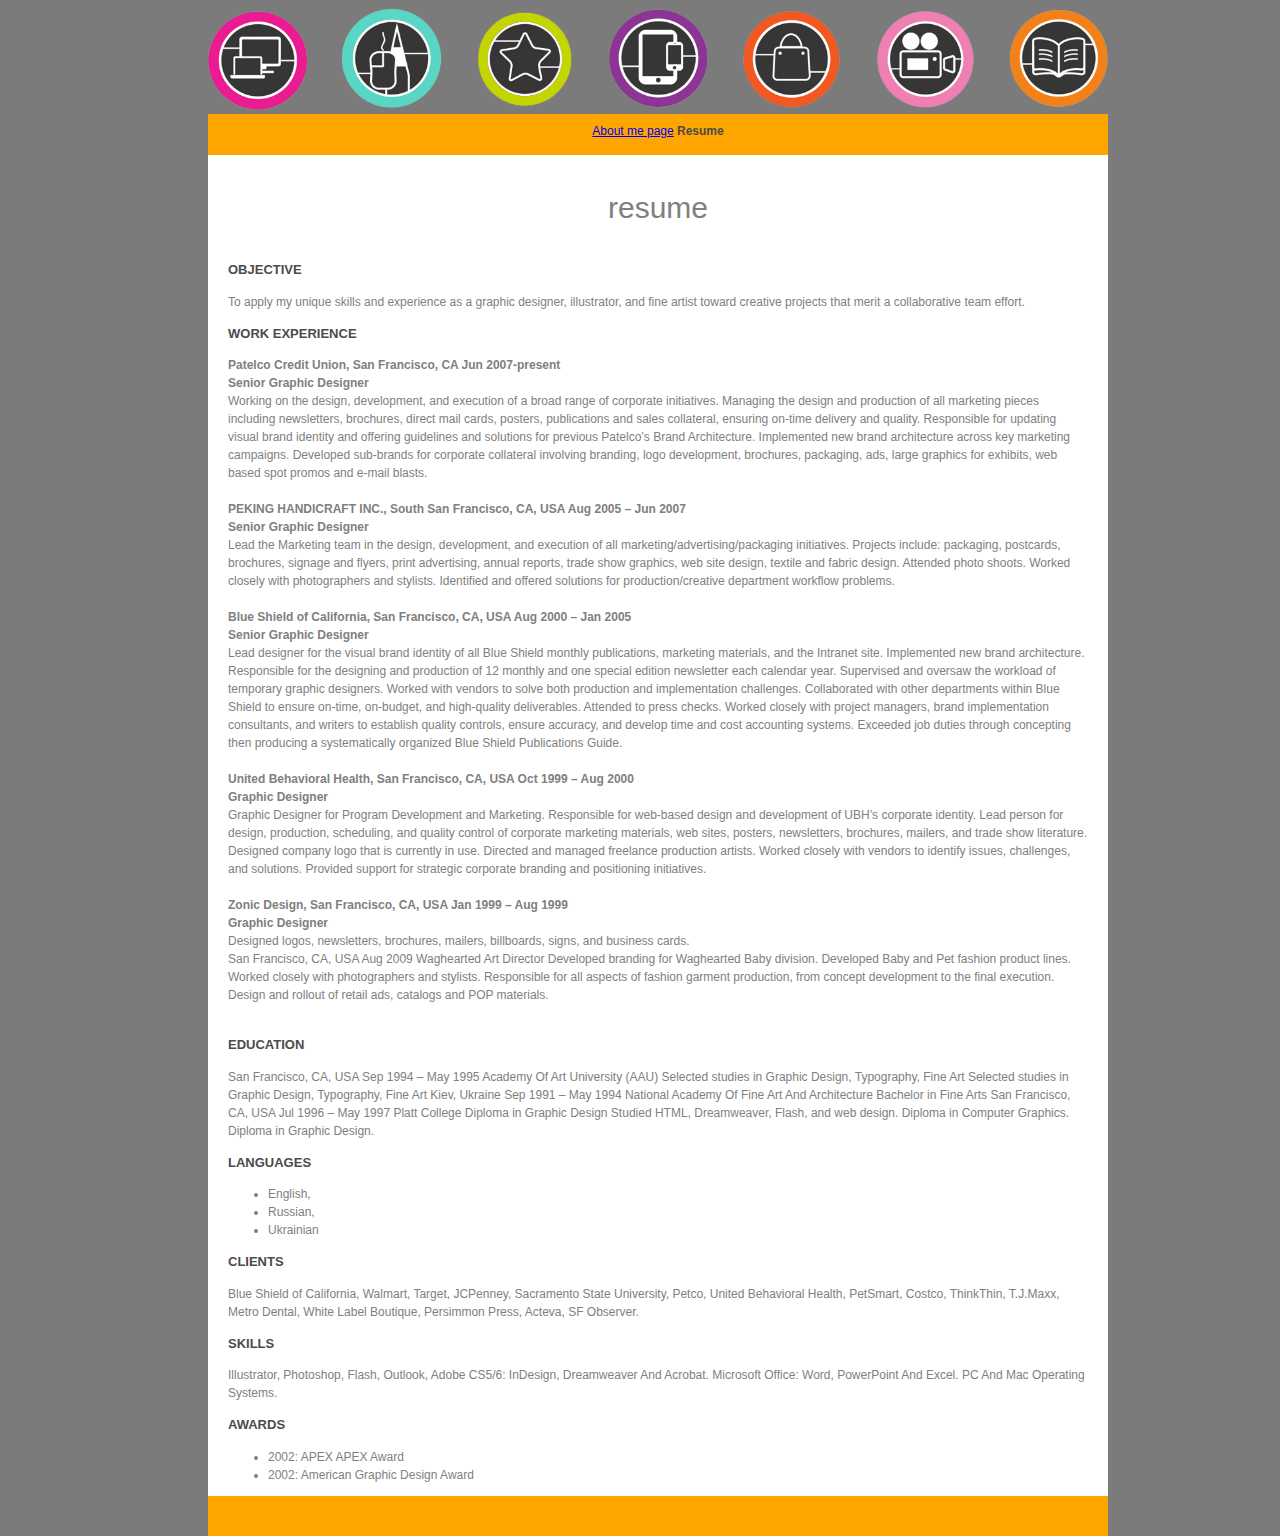
==== Resume/resume1.html @ a2786b96 "Initial Commit" ====
<!doctype html>
<html lang="en">
  <head>
    <meta charset="utf-8">
    <title>Resume</title>
<link rel="stylesheet" href="resume.css">
</head>
<body>

<img 
<img style="width: 130px;margin-left:185px;"src="web.png" alt="web design"/>
<img style="width: 130px;margin-left:1px;"src="illustration.png" alt="illustration"/>
<img style="width: 130px;margin-left:1px;"src="identity.png" alt="identity"/>
<img style="width: 130px;margin-left:1px;"src="mobile.png" alt="mobile"/>
<img style="width: 130px;margin-left:1px;"src="fashion.png" alt="fashion"/>
<img style="width: 130px;margin-left:1px;"src="video.png" alt="video"/>
<img style="width: 130px;margin-left:1px;"src="marketing.png" alt="marketing"/>

</div>

</div>

<div id="navigation" style="margin-left:200px;width:884px;background-color:#FFA500;height:25px;text-align:center;font-size:12px;color:#4d4b4b;padding:8px;"><a href="about_me.html">About me page</a><strong>  Resume</strong>
    </div>

<div id="content" style="margin-left:200px;background-color:#ffffff;height:1380px;width:900px;float:left;">
<p style="text-align:center;font-size:30px;color:gray;">resume</p>
<h3>OBJECTIVE</h3> 
<p>To apply my unique skills and experience as a graphic designer, illustrator, and fine artist toward creative projects that merit a collaborative team effort.
<br>

<h3>WORK EXPERIENCE</h3> 
<p style="margin-left:20px;margin-right:20px;font-family:arial;color:gray;font-size:12px;">
<span style='color:gray;font-weight:bold;'>Patelco Credit Union, San Francisco, CA
Jun 2007-present<br>
Senior Graphic Designer</span><br>
Working on the design, development, and execution of a broad range of corporate initiatives. Managing the design and production of all marketing pieces including newsletters, brochures, direct mail cards, posters, publications and sales collateral, ensuring on-time delivery and quality. Responsible for updating visual brand identity and offering guidelines and solutions for previous Patelco’s Brand Architecture. Implemented new brand architecture across key marketing campaigns. Developed sub-brands for corporate collateral involving branding, logo development, brochures, packaging, ads, large graphics for exhibits, web based spot promos and e-mail blasts.<br><br>
<span style='color:gray;font-weight:bold;'>PEKING HANDICRAFT INC., South San Francisco, CA, USA
Aug 2005 – Jun 2007<br>
Senior Graphic Designer</span><br>
Lead the Marketing team in the design, development, and execution of all marketing/advertising/packaging initiatives. Projects include: packaging, postcards, brochures, signage and flyers, print advertising, annual reports, trade show graphics, web site design, textile and fabric design. Attended photo shoots. Worked closely with photographers and stylists. Identified and offered solutions for production/creative department workflow problems.<br><br>
<span style='color:gray;font-weight:bold;'>
Blue Shield of California, San Francisco, CA, USA
Aug 2000 – Jan 2005<br>
Senior Graphic Designer</span><br>
Lead designer for the visual brand identity of all Blue Shield monthly publications, marketing materials, and the Intranet site. Implemented new brand architecture. Responsible for the designing and production of 12 monthly and one special edition newsletter each calendar year. Supervised and oversaw the workload of temporary graphic designers. Worked with vendors to solve both production and implementation 
challenges. Collaborated with other departments within Blue Shield to ensure on-time, on-budget, and high-quality deliverables. Attended to press checks. Worked closely with project managers, brand implementation consultants, and writers to establish quality controls, ensure accuracy, and develop time and cost accounting systems. Exceeded job duties through concepting then producing a systematically organized Blue Shield Publications Guide.<br><br>
<span style='color:gray;font-weight:bold;'>United Behavioral Health, San Francisco, CA, USA
Oct 1999 – Aug 2000<br>
Graphic Designer</span><br>
Graphic Designer for Program Development and Marketing. Responsible for web-based design and development of UBH’s corporate identity. Lead person for design, production, scheduling, and quality control of corporate marketing materials, web sites, posters, newsletters, brochures, mailers, and trade show literature. Designed company logo that is currently in use. Directed and managed freelance production artists. Worked closely with vendors to identify issues, challenges, and solutions. Provided support for strategic corporate branding and positioning initiatives.<br><br>
<span style='color:gray;font-weight:bold;'>Zonic Design, San Francisco, CA, USA
Jan 1999 – Aug 1999<br>
Graphic Designer</span><br>
Designed logos, newsletters, brochures, mailers, billboards, signs, and business cards.<br>
San Francisco, CA, USA
Aug 2009
Waghearted
Art Director
Developed branding for Waghearted Baby division. Developed Baby and Pet fashion product lines. Worked closely with photographers and stylists. Responsible for all aspects of fashion garment production, from concept development to the final execution. Design and rollout of retail ads, catalogs and POP materials.<br><br>
<h3>EDUCATION</h3>
<p>San Francisco, CA, USA
Sep 1994 – May 1995
Academy Of Art University (AAU)
Selected studies in Graphic Design, Typography, Fine Art
Selected studies in Graphic Design, Typography, Fine Art
Kiev, Ukraine
Sep 1991 – May 1994
National Academy Of Fine Art And Architecture
Bachelor in Fine Arts
San Francisco, CA, USA
Jul 1996 – May 1997
Platt College
Diploma in Graphic Design
Studied HTML, Dreamweaver, Flash, and web design. Diploma in Computer Graphics. Diploma in Graphic Design.</p>

<h3>LANGUAGES</h3>
 
<ul>
    <li>English,</li>
    <li>Russian,</li>
    <li>Ukrainian</li>
</ul>

</p>

<h3>CLIENTS</h3>
<p>Blue Shield of California, Walmart, Target, JCPenney, Sacramento State University, Petco, United Behavioral Health, PetSmart, Costco, ThinkThin, T.J.Maxx, Metro Dental, White Label Boutique, Persimmon Press, Acteva, SF Observer.</p>

<h3>SKILLS</h3>
 
<p>Illustrator, Photoshop, Flash, Outlook, Adobe CS5/6: InDesign, Dreamweaver And Acrobat. Microsoft Office: Word, PowerPoint And Excel. PC And Mac Operating Systems.
<h3>AWARDS</h3>
<ul>
    <li>2002: APEX APEX Award</li>
    <li>2002: American Graphic Design Award</li>
</ul>
</p>

<div id="footer" style="width:900px;background-color:#FFA500;height:40px;float:left;">
    </div>
</div>
</body>
</html>
---- Resume/resume.css ----
body {
    background-color: #7b7b7b;
  	font: 9px/1.5 Arial,Verdana,sans-serif;
    margin: 9;
    padding: 0;
}


h1 {
    height: 2px;
    margin: 20px 0 0;
    font-size: 30px;
    font-family: sans-serif;
    color: gray;

}


h2  {
    font-size: 13px;
    text-align:right;
    font-family: serif;
    color: gray;
}

h3 {
	margin-left:20px;
	color:#4d4b4b;
	font-size:13px;"
}

body {
    background-color: #7b7b7b;
  	font: 9px/1.5 Arial,Verdana,sans-serif;
    margin: 9;
    padding: 0;
}

p {
	margin-left:20px;
	margin-right:20px;
	font-family:arial;
	color:gray;
	font-size:12px;"
}
ul {
	margin-left:20px;
	margin-right:20px;
	font-family:arial;
	color:gray;
	font-size:12px;"

}

div {
	margin: 0;
	font: 11px;
	padding: 9;
}
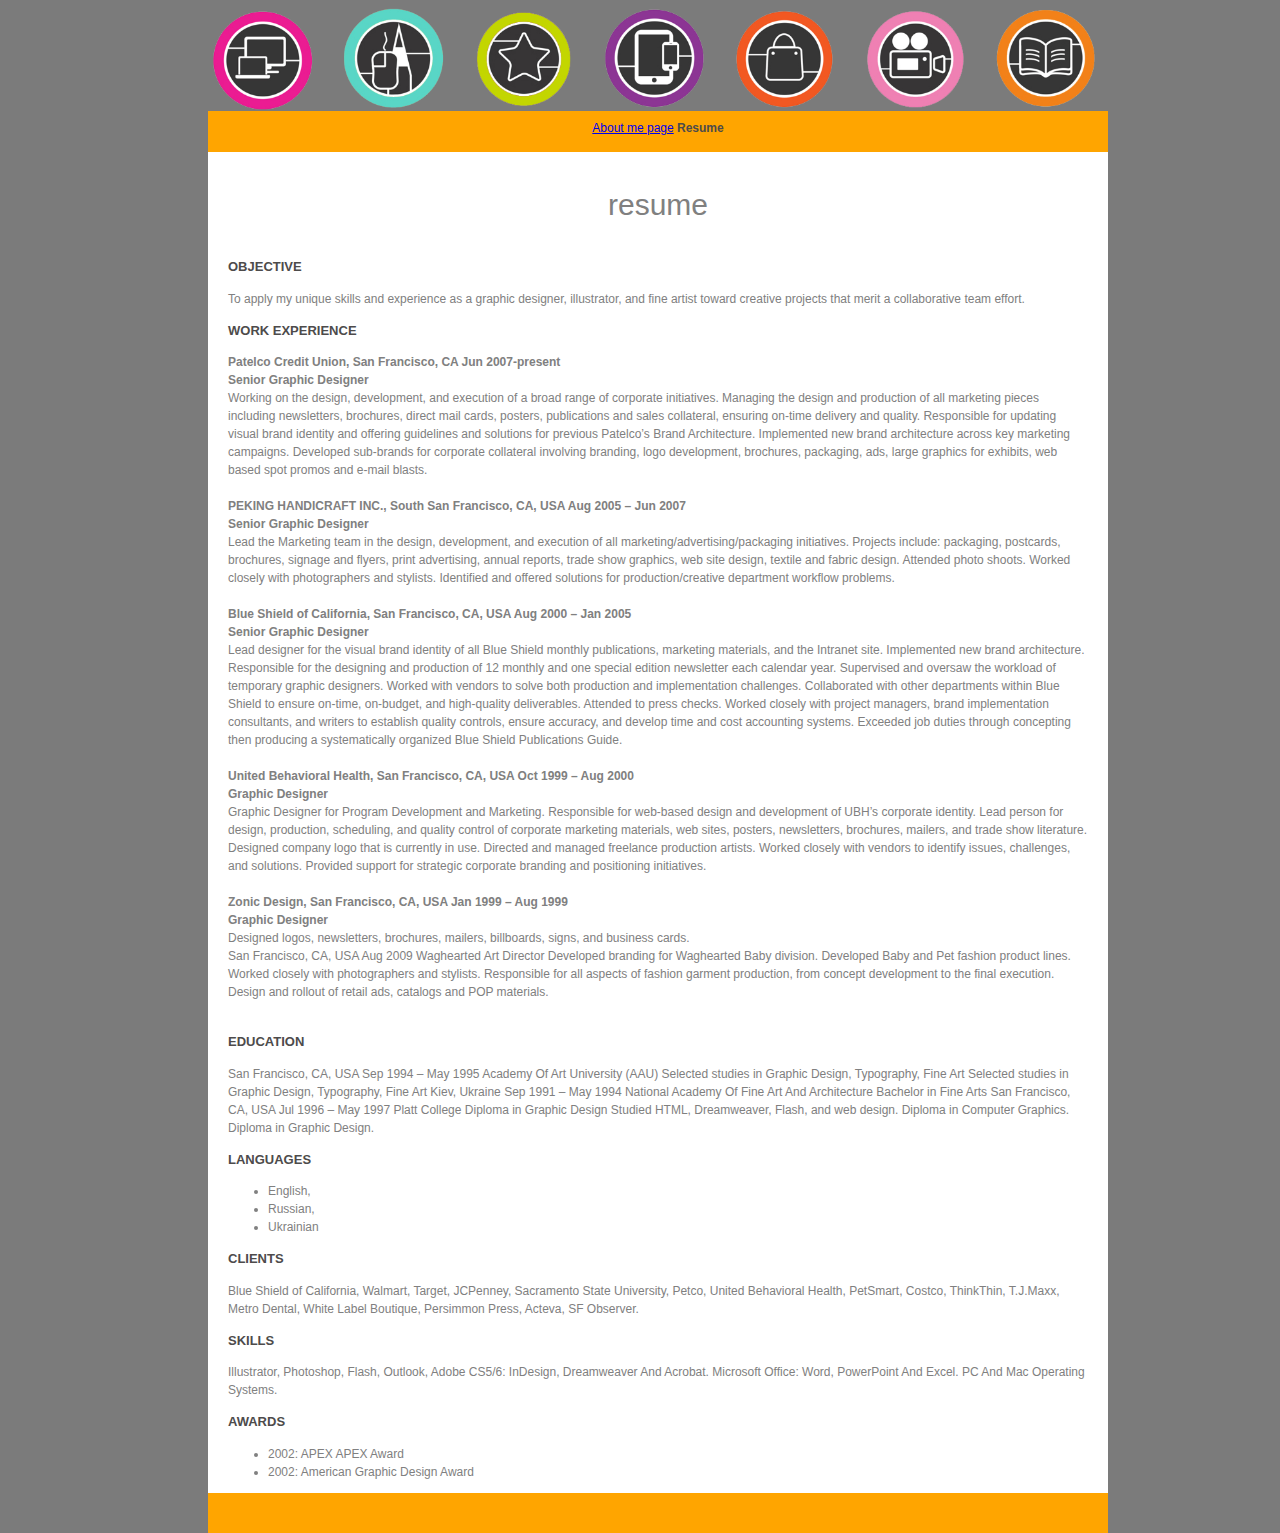
==== commit 263df430: "croped image" ====
--- a/Resume/resume1.html
+++ b/Resume/resume1.html
@@ -6,21 +6,17 @@
 <link rel="stylesheet" href="resume.css">
 </head>
 <body>
-
-<img 
-<img style="width: 130px;margin-left:185px;"src="web.png" alt="web design"/>
-<img style="width: 130px;margin-left:1px;"src="illustration.png" alt="illustration"/>
-<img style="width: 130px;margin-left:1px;"src="identity.png" alt="identity"/>
-<img style="width: 130px;margin-left:1px;"src="mobile.png" alt="mobile"/>
-<img style="width: 130px;margin-left:1px;"src="fashion.png" alt="fashion"/>
-<img style="width: 130px;margin-left:1px;"src="video.png" alt="video"/>
-<img style="width: 130px;margin-left:1px;"src="marketing.png" alt="marketing"/>
-
+<div id="content" style="margin-left:200px;background-color:#7b7b7b;height:103px;width:9300px;align="center;">
+<img style="width: 130px;margin-left:-10px;"src="web.png" alt="web design"/>
+<img style="width: 130px;margin-left:-2px;"src="illustration.png" alt="illustration"/>
+<img style="width: 130px;margin-left:-2px;"src="identity.png" alt="identity"/>
+<img style="width: 130px;margin-left:-2px;"src="mobile.png" alt="mobile"/>
+<img style="width: 130px;margin-left:-2px;"src="fashion.png" alt="fashion"/>
+<img style="width: 130px;margin-left:-2px;"src="video.png" alt="video"/>
+<img style="width: 130px;margin-left:-2px;"src="marketing.png" alt="marketing"/>
 </div>
 
-</div>
-
-<div id="navigation" style="margin-left:200px;width:884px;background-color:#FFA500;height:25px;text-align:center;font-size:12px;color:#4d4b4b;padding:8px;"><a href="about_me.html">About me page</a><strong>  Resume</strong>
+<div id="navigation" align="center" style="margin-left:200px;width:884px;background-color:#FFA500;height:25px;text-align:center;font-size:12px;color:#4d4b4b;padding:8px;"><a href="about_me1.html">About me page</a><strong>  Resume</strong>
     </div>
 
 <div id="content" style="margin-left:200px;background-color:#ffffff;height:1380px;width:900px;float:left;">
